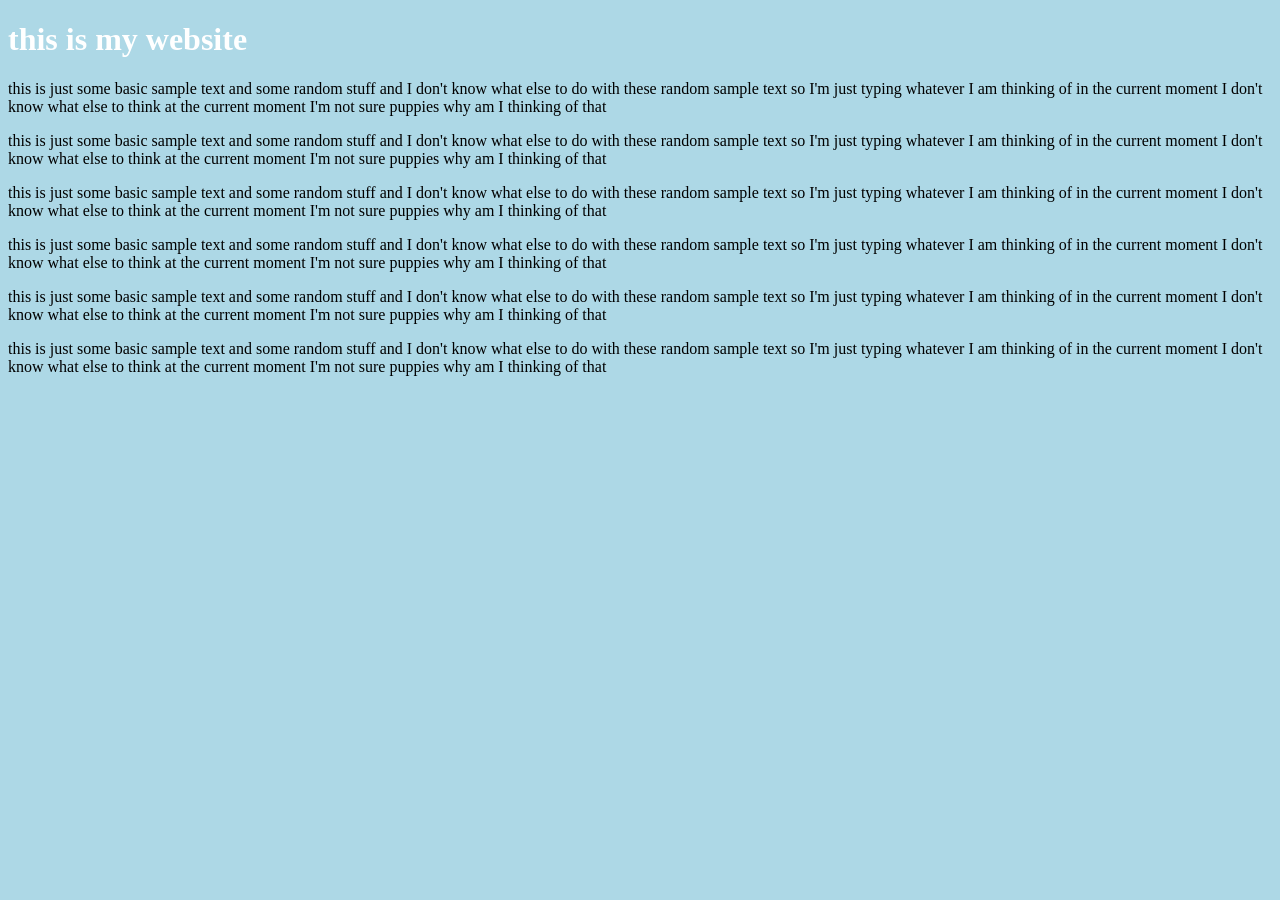
==== AllCSS/IntroToCSS/index.html @ 5445ef08 ":wq" ====
<!DOCTYPE html>
<html>
    <head>
        <title>Introduction to CSS</title>
    </head>

    <body style = "background-color: lightblue;">
        <!-- Inline, Internal, External -->

        <h1 style = "color: white">this is my website</h1>

        <p>this is just some basic sample text and some random stuff and I don't know what else to do with these random sample text so I'm just typing whatever I am thinking of in the current moment I don't know what else to think at the current moment I'm not sure puppies why am I thinking of that</p>
        <p>this is just some basic sample text and some random stuff and I don't know what else to do with these random sample text so I'm just typing whatever I am thinking of in the current moment I don't know what else to think at the current moment I'm not sure puppies why am I thinking of that</p>
        <p>this is just some basic sample text and some random stuff and I don't know what else to do with these random sample text so I'm just typing whatever I am thinking of in the current moment I don't know what else to think at the current moment I'm not sure puppies why am I thinking of that</p>
        <p>this is just some basic sample text and some random stuff and I don't know what else to do with these random sample text so I'm just typing whatever I am thinking of in the current moment I don't know what else to think at the current moment I'm not sure puppies why am I thinking of that</p>
        <p>this is just some basic sample text and some random stuff and I don't know what else to do with these random sample text so I'm just typing whatever I am thinking of in the current moment I don't know what else to think at the current moment I'm not sure puppies why am I thinking of that</p>
        <p>this is just some basic sample text and some random stuff and I don't know what else to do with these random sample text so I'm just typing whatever I am thinking of in the current moment I don't know what else to think at the current moment I'm not sure puppies why am I thinking of that</p>
    </body>
</html>
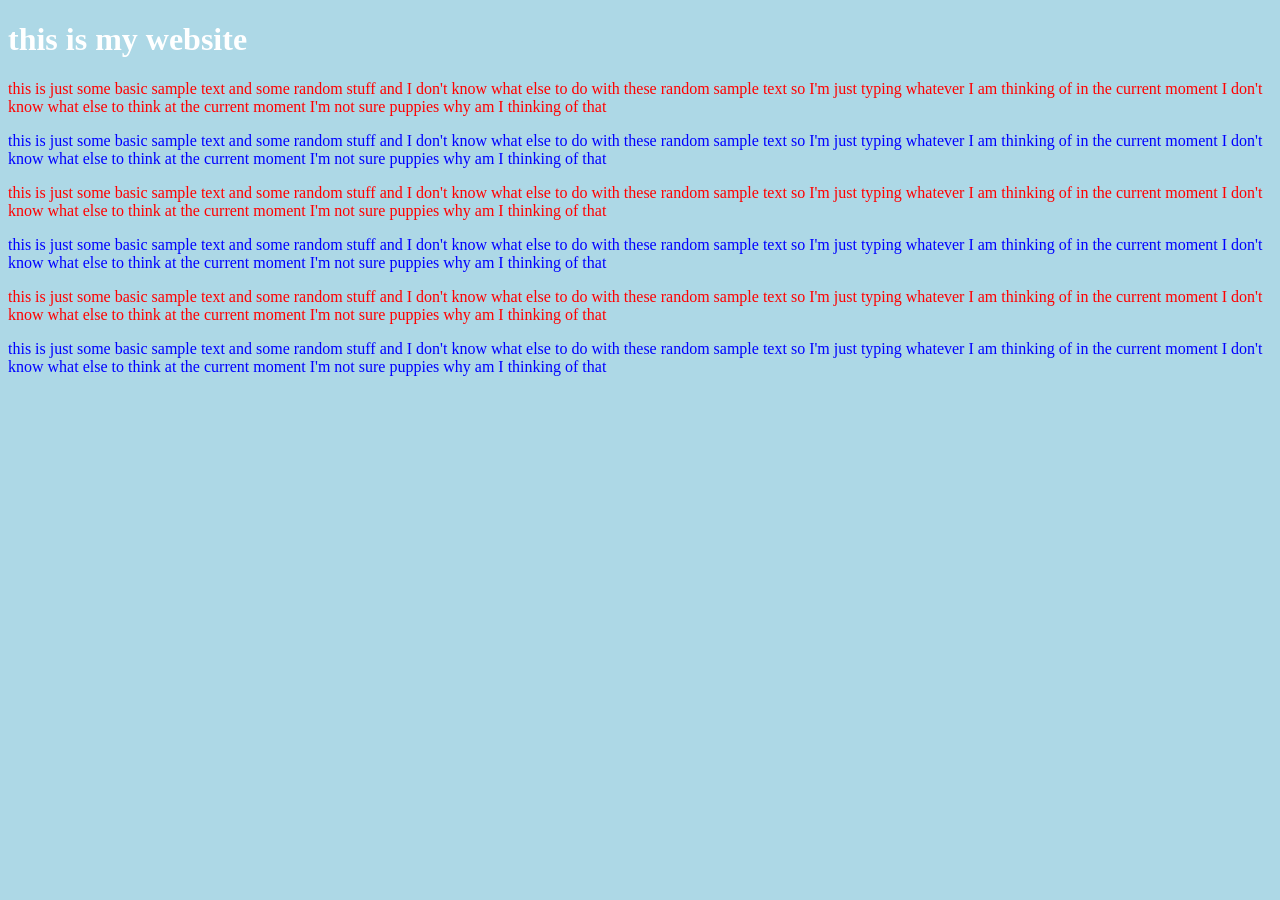
==== commit 222b4338: ":wq" ====
--- a/AllCSS/IntroToCSS/index.html
+++ b/AllCSS/IntroToCSS/index.html
@@ -2,18 +2,19 @@
 <html>
     <head>
         <title>Introduction to CSS</title>
+        <link rel = "stylesheet" href = "Style.css">
     </head>
 
-    <body style = "background-color: lightblue;">
+    <body>
         <!-- Inline, Internal, External -->
 
-        <h1 style = "color: white">this is my website</h1>
+        <h1>this is my website</h1>
 
-        <p>this is just some basic sample text and some random stuff and I don't know what else to do with these random sample text so I'm just typing whatever I am thinking of in the current moment I don't know what else to think at the current moment I'm not sure puppies why am I thinking of that</p>
-        <p>this is just some basic sample text and some random stuff and I don't know what else to do with these random sample text so I'm just typing whatever I am thinking of in the current moment I don't know what else to think at the current moment I'm not sure puppies why am I thinking of that</p>
-        <p>this is just some basic sample text and some random stuff and I don't know what else to do with these random sample text so I'm just typing whatever I am thinking of in the current moment I don't know what else to think at the current moment I'm not sure puppies why am I thinking of that</p>
-        <p>this is just some basic sample text and some random stuff and I don't know what else to do with these random sample text so I'm just typing whatever I am thinking of in the current moment I don't know what else to think at the current moment I'm not sure puppies why am I thinking of that</p>
-        <p>this is just some basic sample text and some random stuff and I don't know what else to do with these random sample text so I'm just typing whatever I am thinking of in the current moment I don't know what else to think at the current moment I'm not sure puppies why am I thinking of that</p>
-        <p>this is just some basic sample text and some random stuff and I don't know what else to do with these random sample text so I'm just typing whatever I am thinking of in the current moment I don't know what else to think at the current moment I'm not sure puppies why am I thinking of that</p>
+        <p id = "Paragraph1" class = "odd">this is just some basic sample text and some random stuff and I don't know what else to do with these random sample text so I'm just typing whatever I am thinking of in the current moment I don't know what else to think at the current moment I'm not sure puppies why am I thinking of that</p>
+        <p id = "Paragraph2" class = "even">this is just some basic sample text and some random stuff and I don't know what else to do with these random sample text so I'm just typing whatever I am thinking of in the current moment I don't know what else to think at the current moment I'm not sure puppies why am I thinking of that</p>
+        <p id = "Paragraph3" class = "odd">this is just some basic sample text and some random stuff and I don't know what else to do with these random sample text so I'm just typing whatever I am thinking of in the current moment I don't know what else to think at the current moment I'm not sure puppies why am I thinking of that</p>
+        <p id = "Paragraph4" class = "even">this is just some basic sample text and some random stuff and I don't know what else to do with these random sample text so I'm just typing whatever I am thinking of in the current moment I don't know what else to think at the current moment I'm not sure puppies why am I thinking of that</p>
+        <p id = "Paragraph5" class = "odd">this is just some basic sample text and some random stuff and I don't know what else to do with these random sample text so I'm just typing whatever I am thinking of in the current moment I don't know what else to think at the current moment I'm not sure puppies why am I thinking of that</p>
+        <p id = "Paragraph6" class = "even">this is just some basic sample text and some random stuff and I don't know what else to do with these random sample text so I'm just typing whatever I am thinking of in the current moment I don't know what else to think at the current moment I'm not sure puppies why am I thinking of that</p>
     </body>
 </html>
--- a/AllCSS/IntroToCSS/Style.css
+++ b/AllCSS/IntroToCSS/Style.css
@@ -0,0 +1,40 @@
+body{
+    background-color: lightblue;
+}
+
+h1{
+    color: white;
+}
+/*
+#Paragraph1{
+    color: white;
+}
+
+#Paragraph2{
+    color: red;
+}
+
+#Paragraph3{
+    color: blue;
+}
+
+#Paragraph4{
+    color: orange;
+}
+
+#Paragraph5{
+    color: yellow;
+}
+
+#Paragraph6{
+    color: gray;
+}
+*/
+
+.odd{
+    color: red;
+}
+
+.even{
+    color: blue;
+}
